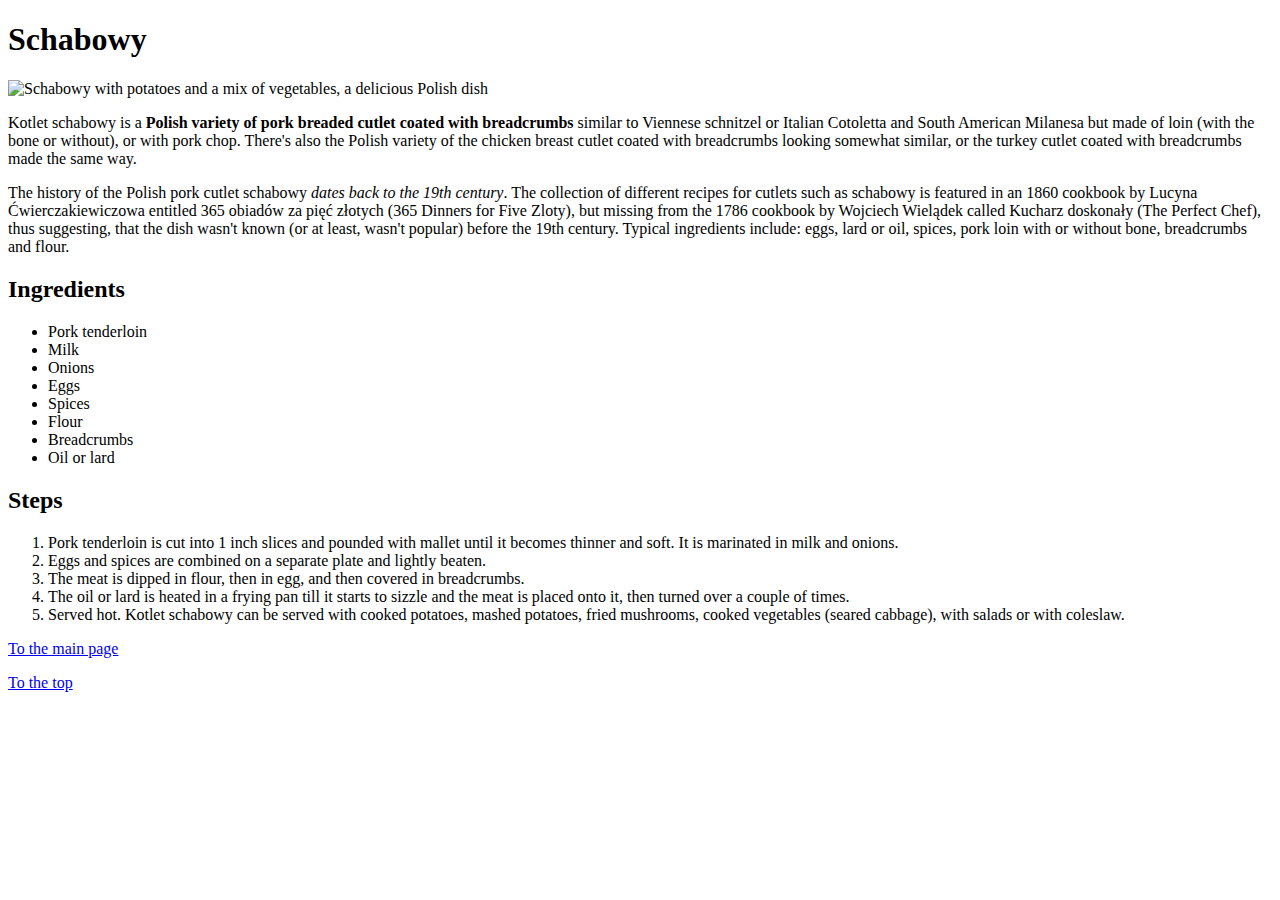
==== recipes/bigos.html @ 25c0f8af "Create pierogi.html and bigos.html, add content to pierogi.html" ====
<!DOCTYPE html>
<html lang="en">

<head>
    <meta charset="UTF-8">
    <title>Schabowy</title>
</head>

<body>
    <h1 id="schabowy">Schabowy</h1>
    <img src="../img/schabowy.jpeg" alt="Schabowy with potatoes and a mix of vegetables, a delicious Polish dish"
        width="40%" height="40%">
    <p> Kotlet schabowy is a <strong>Polish variety of pork breaded cutlet coated with breadcrumbs</strong> similar to
        Viennese schnitzel or Italian Cotoletta and South American Milanesa but made of loin (with the bone or without),
        or with pork chop. There's also the Polish variety of the chicken breast cutlet coated with breadcrumbs looking
        somewhat similar, or the turkey cutlet coated with breadcrumbs made the same way. </p>

    <p> The history of the Polish pork cutlet schabowy <em>dates back to the 19th century</em>. The collection of
        different recipes for cutlets such as schabowy is featured in an 1860 cookbook by Lucyna Ćwierczakiewiczowa
        entitled 365 obiadów za pięć złotych (365 Dinners for Five Zloty), but missing from the 1786 cookbook by
        Wojciech Wielądek called Kucharz doskonały (The Perfect Chef), thus suggesting, that the dish wasn't known (or
        at least, wasn't popular) before the 19th century. Typical ingredients include: eggs, lard or oil, spices, pork
        loin with or without bone, breadcrumbs and flour. </p>

    <h2 id="ingredients">Ingredients</h2>
    <ul>
        <li>Pork tenderloin</li>
        <li>Milk</li>
        <li>Onions</li>
        <li>Eggs</li>
        <li>Spices</li>
        <li>Flour</li>
        <li>Breadcrumbs</li>
        <li>Oil or lard</li>
    </ul>

    <h2 id="steps">Steps</h2>
    <ol>
        <li>Pork tenderloin is cut into 1 inch slices and pounded with mallet until it becomes thinner and soft. It is
            marinated in milk and onions.</li>
        <li>Eggs and spices are combined on a separate plate and lightly beaten.</li>
        <li>The meat is dipped in flour, then in egg, and then covered in breadcrumbs.</li>
        <li>The oil or lard is heated in a frying pan till it starts to sizzle and the meat is placed onto it, then
            turned over a couple of times.</li>
        <li>Served hot. Kotlet schabowy can be served with cooked potatoes, mashed potatoes, fried mushrooms, cooked
            vegetables (seared cabbage), with salads or with coleslaw.</li>
    </ol>

    <p><a href="../index.html"">To the main page</a></p>
    <p><a href=" #schabowy">To the top</a></p>

</body>

</html>
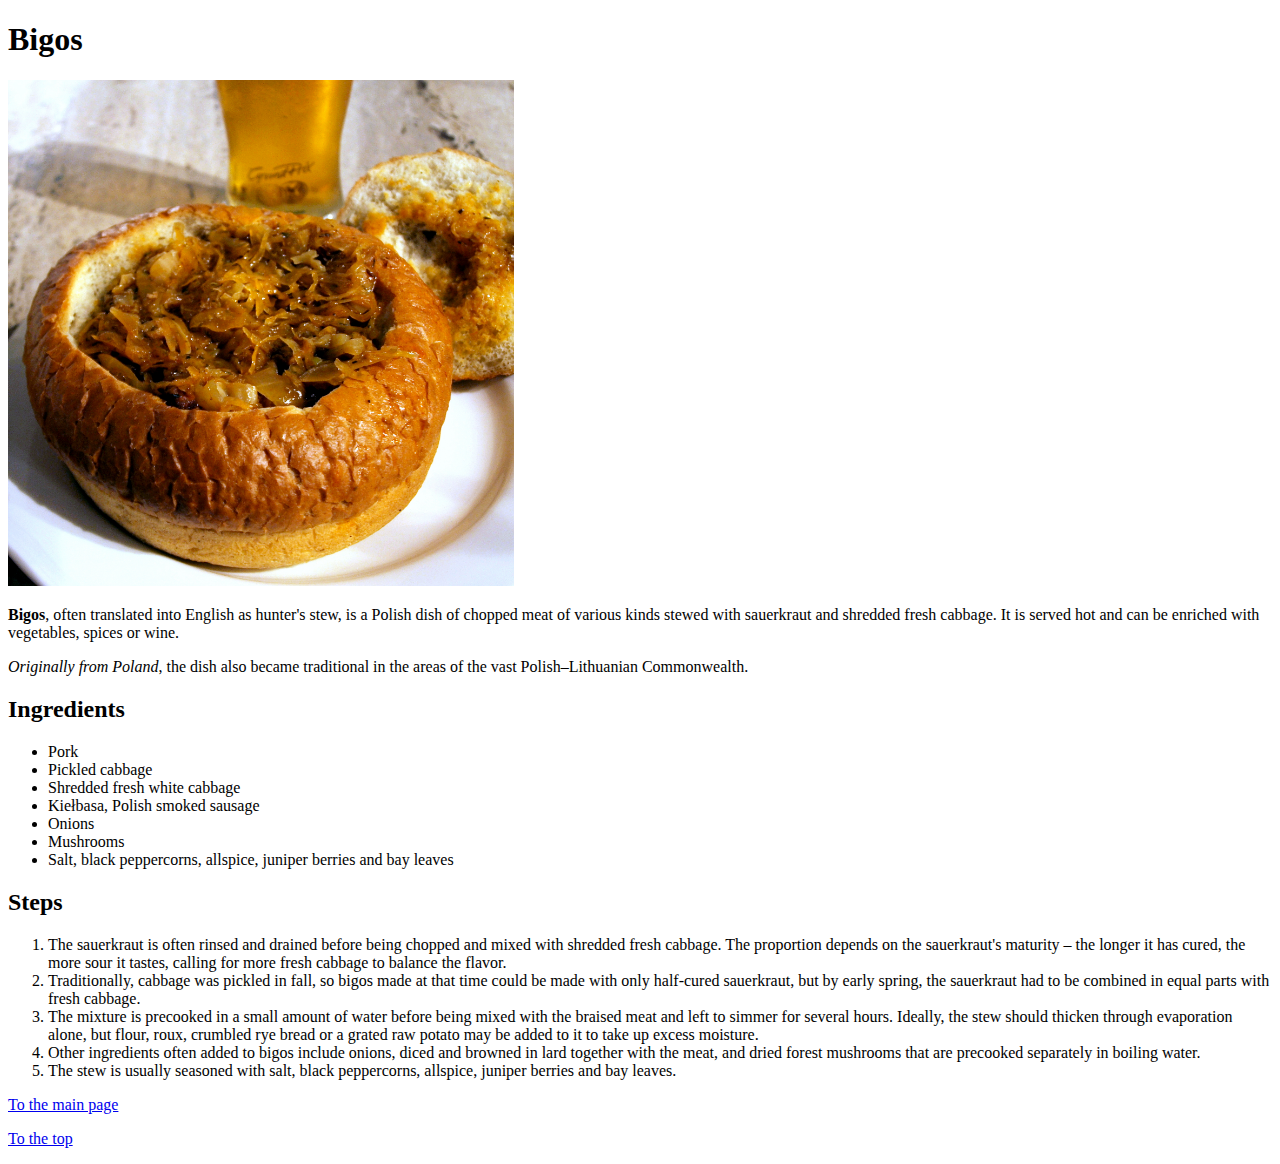
==== commit 42729b80: "Add content to bigos.html" ====
--- a/recipes/bigos.html
+++ b/recipes/bigos.html
@@ -3,51 +3,48 @@
 
 <head>
     <meta charset="UTF-8">
-    <title>Schabowy</title>
+    <title>Bigos</title>
 </head>
 
 <body>
-    <h1 id="schabowy">Schabowy</h1>
-    <img src="../img/schabowy.jpeg" alt="Schabowy with potatoes and a mix of vegetables, a delicious Polish dish"
-        width="40%" height="40%">
-    <p> Kotlet schabowy is a <strong>Polish variety of pork breaded cutlet coated with breadcrumbs</strong> similar to
-        Viennese schnitzel or Italian Cotoletta and South American Milanesa but made of loin (with the bone or without),
-        or with pork chop. There's also the Polish variety of the chicken breast cutlet coated with breadcrumbs looking
-        somewhat similar, or the turkey cutlet coated with breadcrumbs made the same way. </p>
+    <h1 id="bigos">Bigos</h1>
+    <img src="../img/bigos.jpeg" alt="Bigos served in a bread" width="40%" height="40%">
 
-    <p> The history of the Polish pork cutlet schabowy <em>dates back to the 19th century</em>. The collection of
-        different recipes for cutlets such as schabowy is featured in an 1860 cookbook by Lucyna Ćwierczakiewiczowa
-        entitled 365 obiadów za pięć złotych (365 Dinners for Five Zloty), but missing from the 1786 cookbook by
-        Wojciech Wielądek called Kucharz doskonały (The Perfect Chef), thus suggesting, that the dish wasn't known (or
-        at least, wasn't popular) before the 19th century. Typical ingredients include: eggs, lard or oil, spices, pork
-        loin with or without bone, breadcrumbs and flour. </p>
+    <p><strong>Bigos</strong>, often translated into English as hunter's stew, is a Polish dish of chopped meat of
+        various kinds stewed with sauerkraut and shredded fresh cabbage. It is served hot and can be enriched with
+        vegetables, spices or wine.</p>
+
+    <p><em>Originally from Poland</em>, the dish also became traditional in the areas of the vast Polish–Lithuanian
+        Commonwealth.</p>
 
     <h2 id="ingredients">Ingredients</h2>
     <ul>
-        <li>Pork tenderloin</li>
-        <li>Milk</li>
+        <li>Pork</li>
+        <li>Pickled cabbage</li>
+        <li>Shredded fresh white cabbage</li>
+        <li>Kiełbasa, Polish smoked sausage</li>
         <li>Onions</li>
-        <li>Eggs</li>
-        <li>Spices</li>
-        <li>Flour</li>
-        <li>Breadcrumbs</li>
-        <li>Oil or lard</li>
+        <li>Mushrooms</li>
+        <li>Salt, black peppercorns, allspice, juniper berries and bay leaves</li>
     </ul>
 
     <h2 id="steps">Steps</h2>
     <ol>
-        <li>Pork tenderloin is cut into 1 inch slices and pounded with mallet until it becomes thinner and soft. It is
-            marinated in milk and onions.</li>
-        <li>Eggs and spices are combined on a separate plate and lightly beaten.</li>
-        <li>The meat is dipped in flour, then in egg, and then covered in breadcrumbs.</li>
-        <li>The oil or lard is heated in a frying pan till it starts to sizzle and the meat is placed onto it, then
-            turned over a couple of times.</li>
-        <li>Served hot. Kotlet schabowy can be served with cooked potatoes, mashed potatoes, fried mushrooms, cooked
-            vegetables (seared cabbage), with salads or with coleslaw.</li>
+        <li>The sauerkraut is often rinsed and drained before being chopped and mixed with shredded fresh cabbage. The
+            proportion depends on the sauerkraut's maturity – the longer it has cured, the more sour it tastes, calling
+            for more fresh cabbage to balance the flavor.</li>
+        <li>Traditionally, cabbage was pickled in fall, so bigos made at that time could be made with only half-cured
+            sauerkraut, but by early spring, the sauerkraut had to be combined in equal parts with fresh cabbage.</li>
+        <li>The mixture is precooked in a small amount of water before being mixed with the braised meat and left to
+            simmer for several hours. Ideally, the stew should thicken through evaporation alone, but flour, roux,
+            crumbled rye bread or a grated raw potato may be added to it to take up excess moisture.</li>
+        <li>Other ingredients often added to bigos include onions, diced and browned in lard together with the meat, and
+            dried forest mushrooms that are precooked separately in boiling water. </li>
+        <li>The stew is usually seasoned with salt, black peppercorns, allspice, juniper berries and bay leaves.</li>
     </ol>
 
     <p><a href="../index.html"">To the main page</a></p>
-    <p><a href=" #schabowy">To the top</a></p>
+    <p><a href=" #bigos">To the top</a></p>
 
 </body>
 
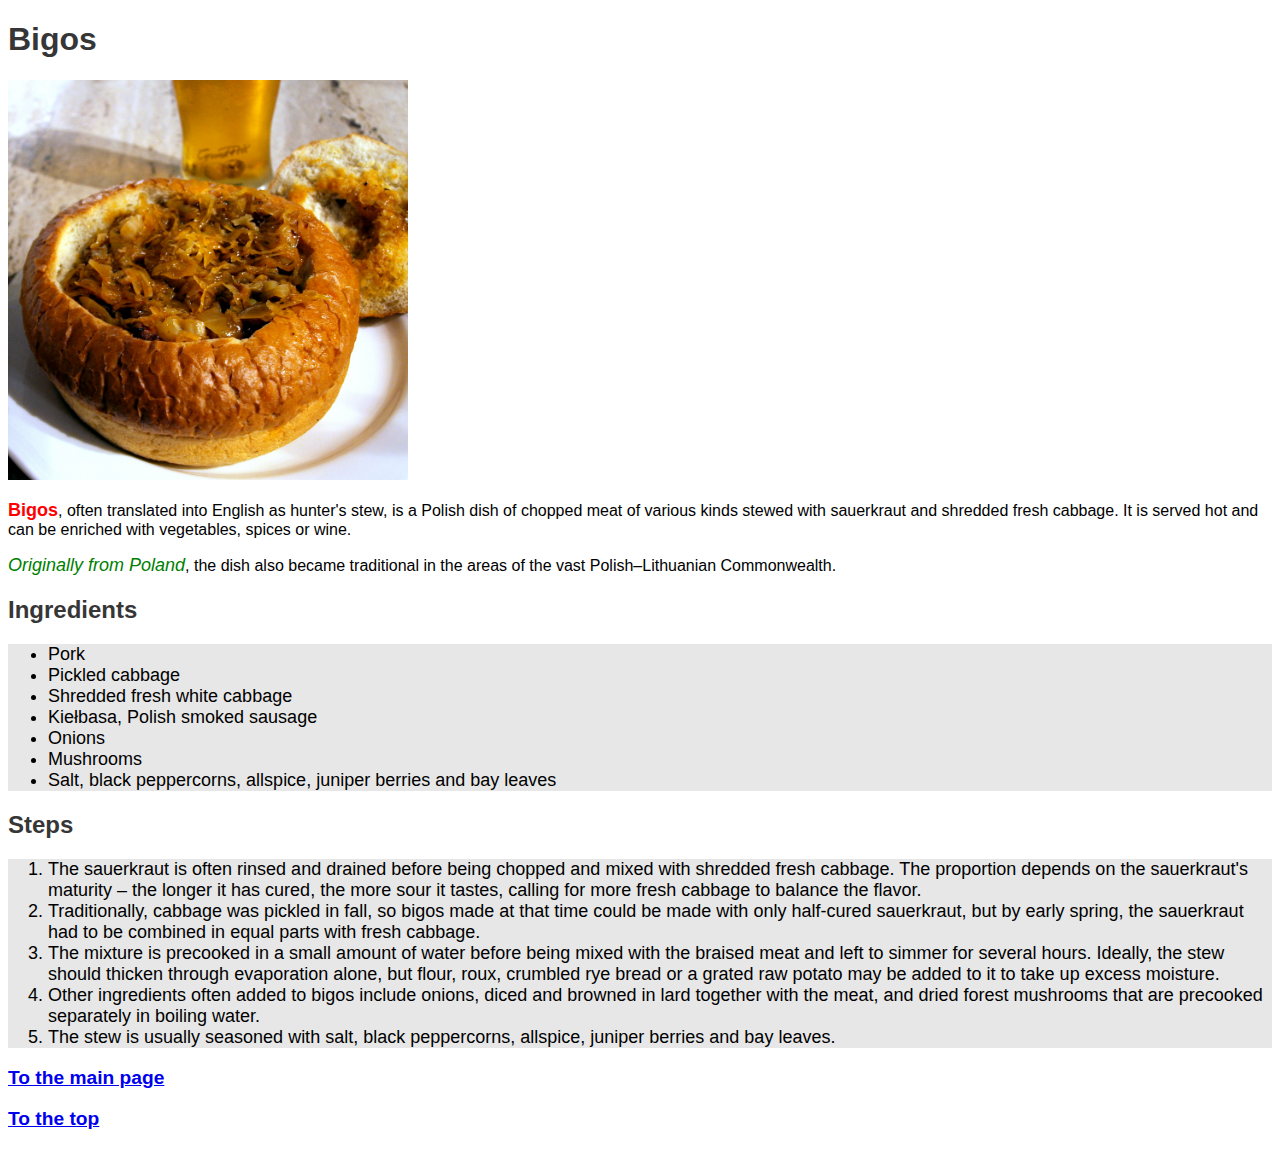
==== commit 0369678c: "Add style" ====
--- a/recipes/bigos.html
+++ b/recipes/bigos.html
@@ -4,21 +4,24 @@
 <head>
     <meta charset="UTF-8">
     <title>Bigos</title>
+    <link rel="stylesheet" href="../styles.css">
 </head>
 
 <body>
     <h1 id="bigos">Bigos</h1>
     <img src="../img/bigos.jpeg" alt="Bigos served in a bread" width="40%" height="40%">
 
-    <p><strong>Bigos</strong>, often translated into English as hunter's stew, is a Polish dish of chopped meat of
+    <p class="description"><strong>Bigos</strong>, often translated into English as hunter's stew, is a Polish dish of
+        chopped meat of
         various kinds stewed with sauerkraut and shredded fresh cabbage. It is served hot and can be enriched with
         vegetables, spices or wine.</p>
 
-    <p><em>Originally from Poland</em>, the dish also became traditional in the areas of the vast Polish–Lithuanian
+    <p class="description"><em>Originally from Poland</em>, the dish also became traditional in the areas of the vast
+        Polish–Lithuanian
         Commonwealth.</p>
 
-    <h2 id="ingredients">Ingredients</h2>
-    <ul>
+    <h2>Ingredients</h2>
+    <ul class="ingredients">
         <li>Pork</li>
         <li>Pickled cabbage</li>
         <li>Shredded fresh white cabbage</li>
@@ -28,8 +31,8 @@
         <li>Salt, black peppercorns, allspice, juniper berries and bay leaves</li>
     </ul>
 
-    <h2 id="steps">Steps</h2>
-    <ol>
+    <h2>Steps</h2>
+    <ol class="steps">
         <li>The sauerkraut is often rinsed and drained before being chopped and mixed with shredded fresh cabbage. The
             proportion depends on the sauerkraut's maturity – the longer it has cured, the more sour it tastes, calling
             for more fresh cabbage to balance the flavor.</li>
@@ -43,8 +46,8 @@
         <li>The stew is usually seasoned with salt, black peppercorns, allspice, juniper berries and bay leaves.</li>
     </ol>
 
-    <p><a href="../index.html"">To the main page</a></p>
-    <p><a href=" #bigos">To the top</a></p>
+    <p class="navigation"><a href="../index.html"">To the main page</a></p>
+    <p class=" navigation"><a href=" #bigos">To the top</a></p>
 
 </body>
 
--- a/styles.css
+++ b/styles.css
@@ -0,0 +1,51 @@
+* {
+    font-family: Verdana, sans-serif;
+}
+
+
+h1,
+h2 {
+    color: rgb(54, 54, 54);
+}
+
+.description {
+
+    font-size: medium;
+}
+
+.steps,
+.ingredients {
+
+    font-size: large;
+    background-color: rgb(231, 231, 231);
+
+}
+
+.table-of-contents,
+.navigation {
+
+    font-weight: bolder;
+    font-size: larger;
+}
+
+img {
+
+    width: 400px;
+    height: auto;
+
+}
+
+strong {
+
+    color: red;
+}
+
+em {
+
+    color: green;
+}
+
+strong,
+em {
+    font-size: large;
+}